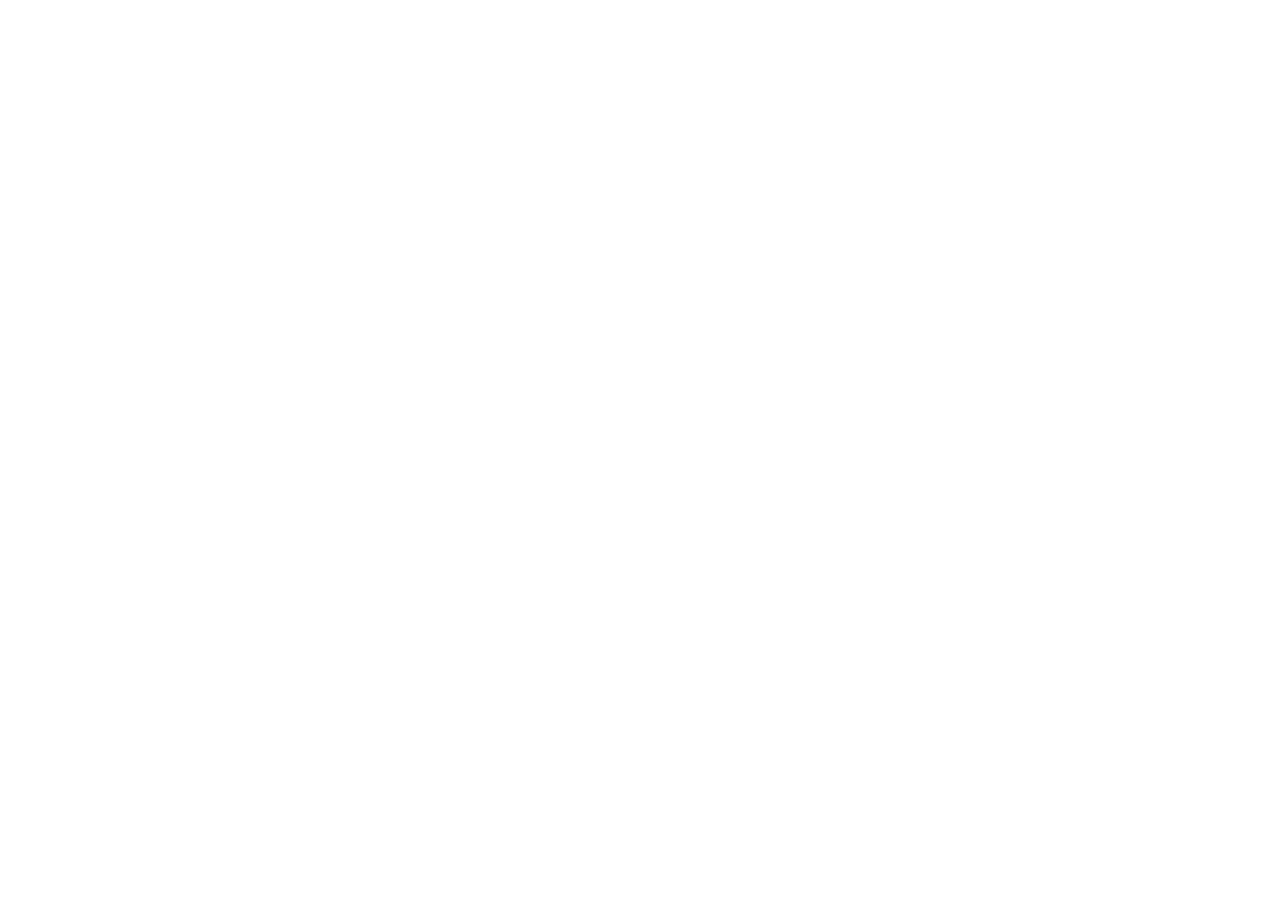
==== Callbacks/index.html @ 2ae5f64e "New file added" ====
<!DOCTYPE html>
<html lang="en">
<head>
    <meta charset="UTF-8">
    <meta name="viewport" content="width=device-width, initial-scale=1.0">
    <title>CallBacks</title>
</head>
<body>
    
</body>
<script src="callback.js"></script>
</html>
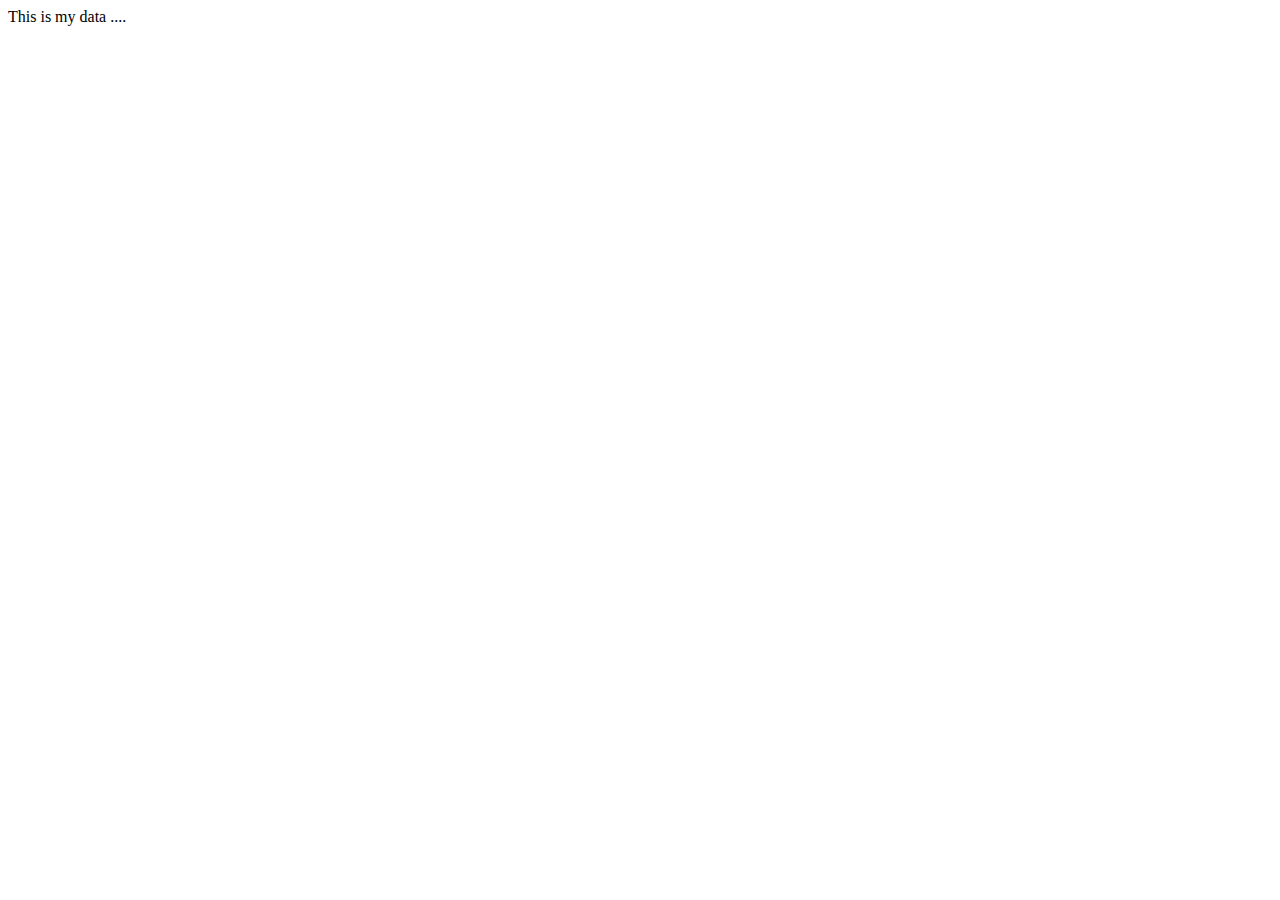
==== commit 033db5af: "callbacks changes" ====
--- a/Callbacks/index.html
+++ b/Callbacks/index.html
@@ -6,7 +6,7 @@
     <title>CallBacks</title>
 </head>
 <body>
-    
+        <div class="change">This is my data ....</div>
 </body>
 <script src="callback.js"></script>
 </html>